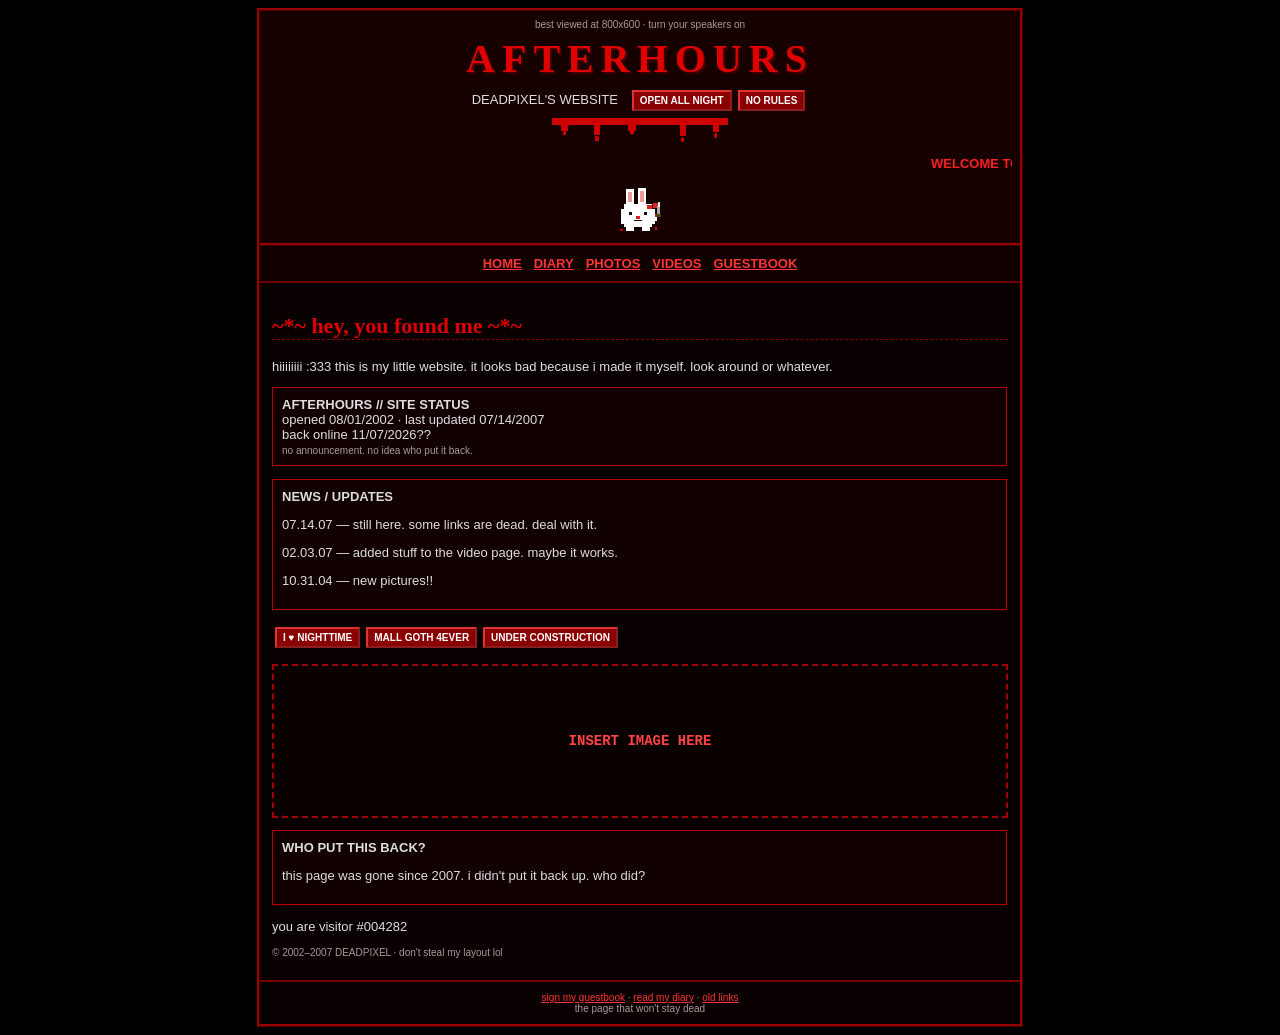
==== public/index.html @ e6cac578 "Add files via upload" ====
<!DOCTYPE html><html lang="en"><head><meta charset="utf-8"><meta name="viewport" content="width=device-width, initial-scale=1"><meta name="description" content="AFTERHOURS — DEADPIXEL's personal website. diary, photos, videos, guestbook."><title>AFTERHOURS - DEADPIXEL</title><link rel="stylesheet" href="style.css"></head><body><div id="site"><header><div class="small">best viewed at 800x600 · turn your speakers on</div><h1>AFTERHOURS</h1><div>DEADPIXEL'S WEBSITE &nbsp; <span class="blinkie">OPEN ALL NIGHT</span><span class="blinkie">NO RULES</span></div><img class="drips" src="assets/blood-drip.svg" alt=""><p><marquee>WELCOME TO MY PAGE!!! &nbsp; don't be boring &nbsp; sign the guestbook &nbsp; last updated: 07/14/2007</marquee></p><img class="mascot" src="assets/bunny-knife.svg" alt="pixel bunny"></header>
<nav><a href="index.html">HOME</a><a href="diary.html">DIARY</a><a href="photos.html">PHOTOS</a><a href="videos.html">VIDEOS</a><a href="guestbook.html">GUESTBOOK</a></nav>
<main><h2>~*~ hey, you found me ~*~</h2><p>hiiiiiiii :333 this is my little website. it looks bad because i made it myself. look around or whatever.</p><div class="box"><b>AFTERHOURS // SITE STATUS</b><br>opened 08/01/2002 · last updated 07/14/2007<br>back online 11/07/2026??<br><span class="small">no announcement. no idea who put it back.</span></div><div class="box"><b>NEWS / UPDATES</b><p>07.14.07 — still here. some links are dead. deal with it.</p><p>02.03.07 — added stuff to the video page. maybe it works.</p><p>10.31.04 — new pictures!!</p></div><p><span class="blinkie">I ♥ NIGHTTIME</span><span class="blinkie">MALL GOTH 4EVER</span><span class="blinkie">UNDER CONSTRUCTION</span></p>
<div class="insert">INSERT IMAGE HERE</div><div class="box"><b>WHO PUT THIS BACK?</b><p>this page was gone since 2007. i didn't put it back up. who did?</p></div><p>you are visitor #<span class="counter" id="counter">004281</span></p><p class="small">© 2002–2007 DEADPIXEL · don't steal my layout lol</p></main><footer><a href="guestbook.html">sign my guestbook</a> · <a href="diary.html">read my diary</a> · <a href="404.html">old links</a><br><span class="small">the page that won't stay dead</span></footer></div>
<script src="common.js"></script></body></html>
---- public/style.css ----
body { background:#000; color:#ddd; font:13px Verdana,Arial,sans-serif; margin:8px; }
a { color:#ff3333; } a:visited { color:#b00000; } a:hover { color:#fff; background:#a00000; }
#site { width:760px; max-width:98%; margin:auto; border:3px ridge #990000; background:#080000; }
header { text-align:center; padding:8px; border-bottom:3px ridge #990000; background:#160000; }
h1 { color:#e00000; font: bold 40px Georgia,serif; letter-spacing:7px; margin:5px; text-shadow:2px 2px #400000; }
nav { text-align:center; padding:7px; border-bottom:2px solid #700000; background:#100000; }
nav a { display:inline-block; margin:3px 6px; font-weight:bold; }
main { padding:12px; min-height:330px; }
h2 { color:#e00000; border-bottom:1px dashed #8b0000; font: bold 22px Georgia,serif; }
.box { border:2px ridge #650000; background:#100000; padding:8px; margin:12px 0; }
.blinkie { display:inline-block; margin:3px; padding:3px 6px; color:#fff; background:#8a0000; border:2px outset #d33; font:bold 10px Arial,sans-serif; animation:blink 1s steps(2,start) infinite; }
@keyframes blink { to { visibility:hidden; } }
marquee { color:#ff2222; font-weight:bold; }
.insert { border:2px dashed #a00000; background:#090000; color:#f44; height:150px; display:flex; align-items:center; justify-content:center; text-align:center; margin:12px 0; font:bold 14px monospace; }
.small { color:#a99; font-size:10px; }
.entry { border-left:3px solid #800; padding-left:10px; margin:15px 0; }
input, textarea { background:#120000; border:1px solid #a00; color:#eee; }
button { background:#300; color:#eee; border:2px outset #900; padding:4px 9px; }
footer { text-align:center; color:#988; font-size:10px; padding:10px; border-top:2px solid #700; }
@media(max-width:600px) { h1 { font-size:30px; letter-spacing:4px; } nav a { margin:5px; } }
.drips { display:block; width:100%; height:25px; margin:4px auto; image-rendering:pixelated; }
.mascot { width:48px; height:48px; image-rendering:pixelated; vertical-align:middle; }
.mascots { text-align:center; margin:8px; }
.photo-grid { display:grid; grid-template-columns:repeat(2,minmax(0,1fr)); gap:8px; }
.photo-grid .insert { margin:4px 0; height:135px; }
.comment { border:1px solid #650000; background:#0d0000; padding:7px; margin:8px 0; }
.reply { margin:6px 0 2px 18px; padding:5px 8px; border-left:3px solid #a00; color:#e5bcbc; background:#170000; }
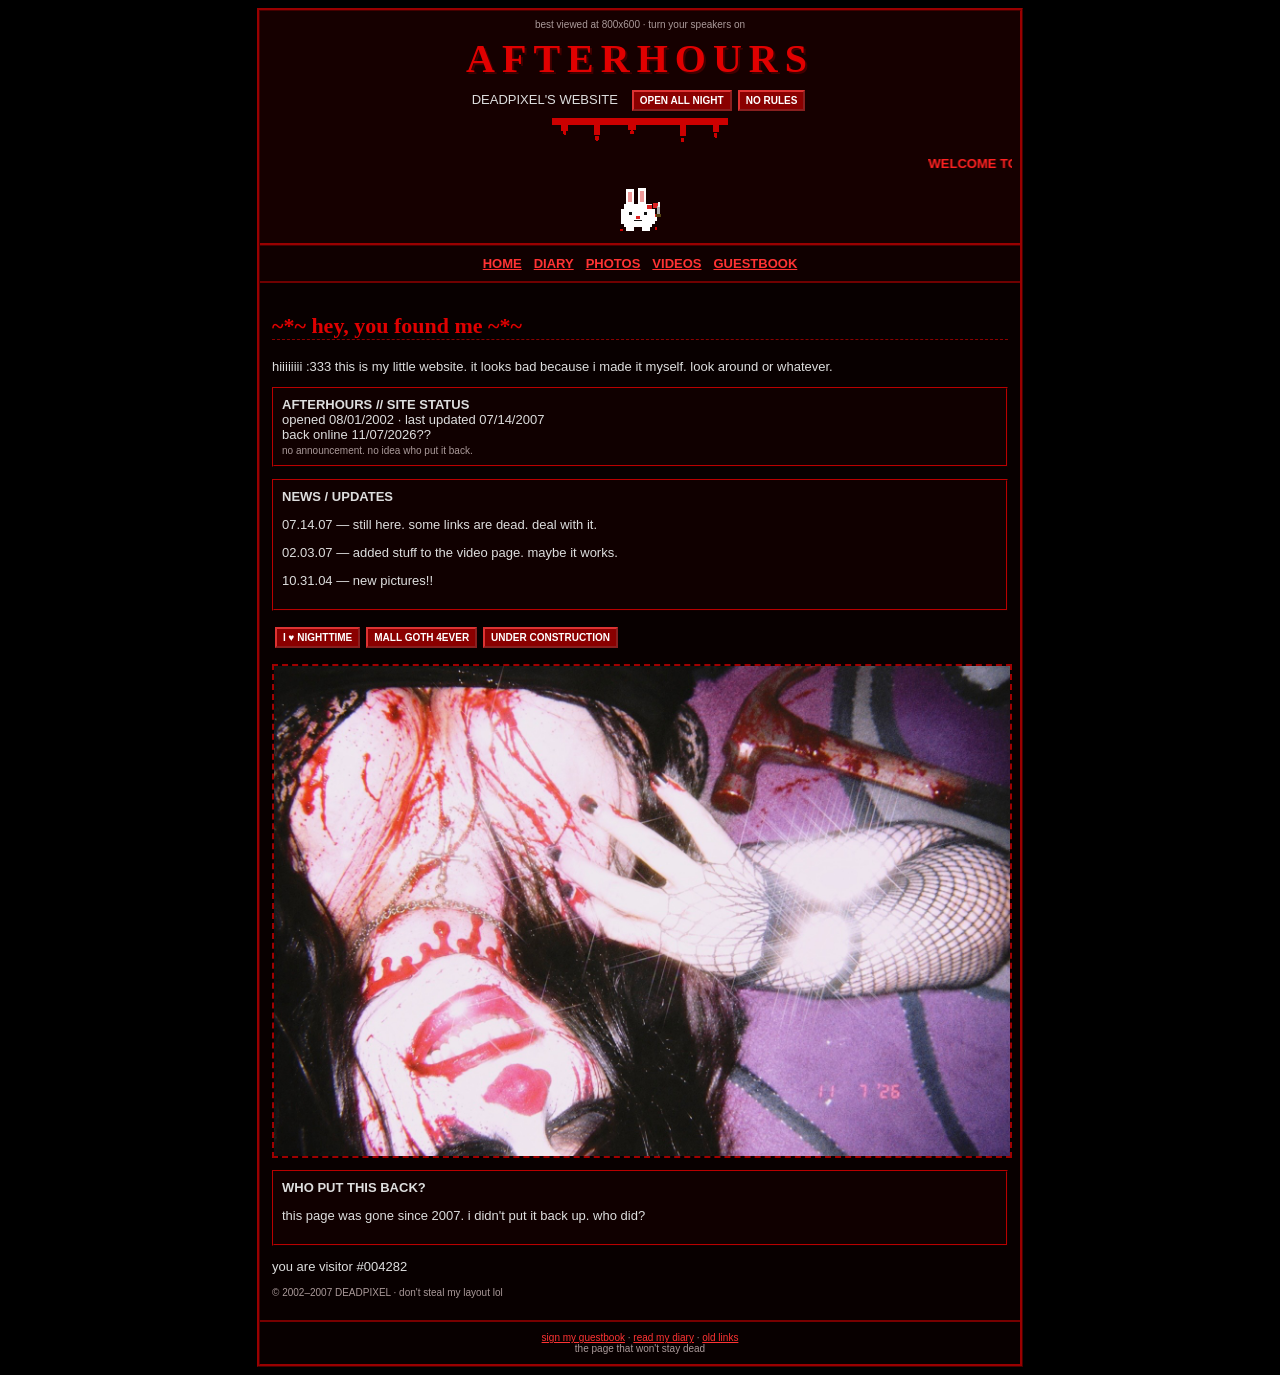
==== commit 79410176: "Add files via upload" ====
--- a/public/index.html
+++ b/public/index.html
@@ -1,5 +1,5 @@
 <!DOCTYPE html><html lang="en"><head><meta charset="utf-8"><meta name="viewport" content="width=device-width, initial-scale=1"><meta name="description" content="AFTERHOURS — DEADPIXEL's personal website. diary, photos, videos, guestbook."><title>AFTERHOURS - DEADPIXEL</title><link rel="stylesheet" href="style.css"></head><body><div id="site"><header><div class="small">best viewed at 800x600 · turn your speakers on</div><h1>AFTERHOURS</h1><div>DEADPIXEL'S WEBSITE &nbsp; <span class="blinkie">OPEN ALL NIGHT</span><span class="blinkie">NO RULES</span></div><img class="drips" src="assets/blood-drip.svg" alt=""><p><marquee>WELCOME TO MY PAGE!!! &nbsp; don't be boring &nbsp; sign the guestbook &nbsp; last updated: 07/14/2007</marquee></p><img class="mascot" src="assets/bunny-knife.svg" alt="pixel bunny"></header>
 <nav><a href="index.html">HOME</a><a href="diary.html">DIARY</a><a href="photos.html">PHOTOS</a><a href="videos.html">VIDEOS</a><a href="guestbook.html">GUESTBOOK</a></nav>
 <main><h2>~*~ hey, you found me ~*~</h2><p>hiiiiiiii :333 this is my little website. it looks bad because i made it myself. look around or whatever.</p><div class="box"><b>AFTERHOURS // SITE STATUS</b><br>opened 08/01/2002 · last updated 07/14/2007<br>back online 11/07/2026??<br><span class="small">no announcement. no idea who put it back.</span></div><div class="box"><b>NEWS / UPDATES</b><p>07.14.07 — still here. some links are dead. deal with it.</p><p>02.03.07 — added stuff to the video page. maybe it works.</p><p>10.31.04 — new pictures!!</p></div><p><span class="blinkie">I ♥ NIGHTTIME</span><span class="blinkie">MALL GOTH 4EVER</span><span class="blinkie">UNDER CONSTRUCTION</span></p>
-<div class="insert">INSERT IMAGE HERE</div><div class="box"><b>WHO PUT THIS BACK?</b><p>this page was gone since 2007. i didn't put it back up. who did?</p></div><p>you are visitor #<span class="counter" id="counter">004281</span></p><p class="small">© 2002–2007 DEADPIXEL · don't steal my layout lol</p></main><footer><a href="guestbook.html">sign my guestbook</a> · <a href="diary.html">read my diary</a> · <a href="404.html">old links</a><br><span class="small">the page that won't stay dead</span></footer></div>
+<a href="assets/home-01.jpg" target="_blank" rel="noopener"><img class="insert" style="display:block;width:100%;height:auto;max-height:520px;object-fit:cover" src="assets/home-01.jpg" alt="homepage photo"></a><div class="box"><b>WHO PUT THIS BACK?</b><p>this page was gone since 2007. i didn't put it back up. who did?</p></div><p>you are visitor #<span class="counter" id="counter">004281</span></p><p class="small">© 2002–2007 DEADPIXEL · don't steal my layout lol</p></main><footer><a href="guestbook.html">sign my guestbook</a> · <a href="diary.html">read my diary</a> · <a href="404.html">old links</a><br><span class="small">the page that won't stay dead</span></footer></div>
 <script src="common.js"></script></body></html>
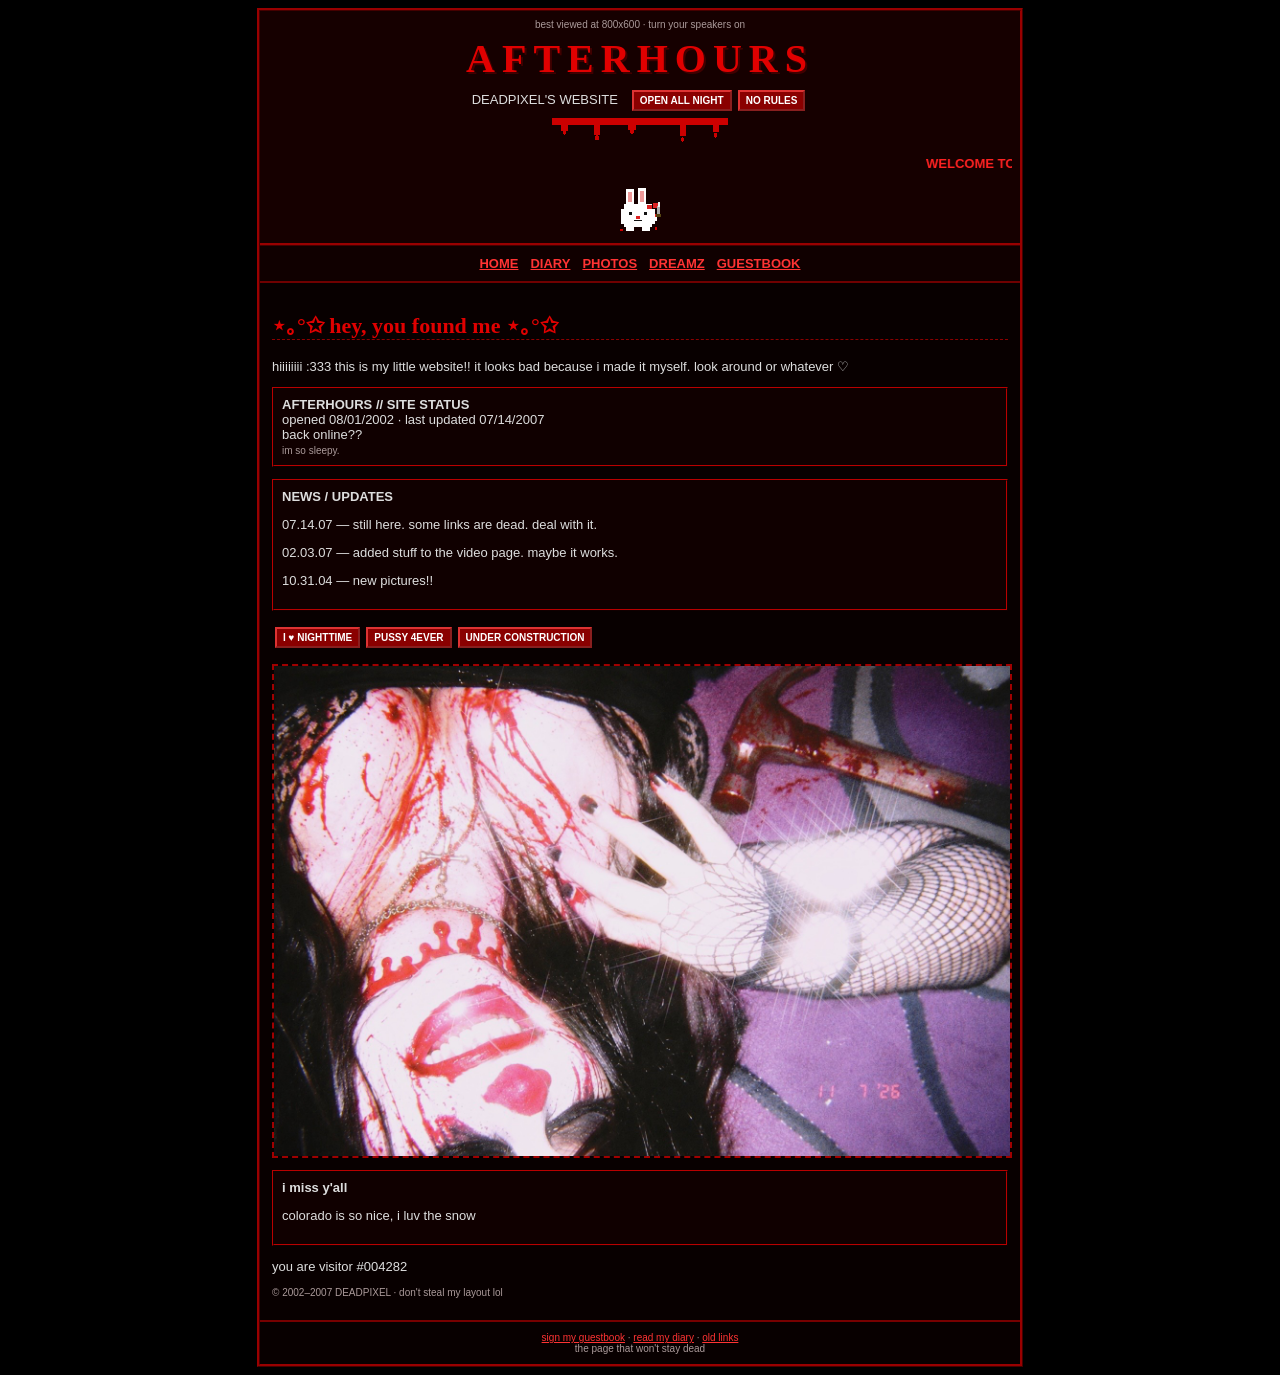
==== commit 7ffc00ec: "Update index.html" ====
--- a/public/index.html
+++ b/public/index.html
@@ -1,5 +1,5 @@
 <!DOCTYPE html><html lang="en"><head><meta charset="utf-8"><meta name="viewport" content="width=device-width, initial-scale=1"><meta name="description" content="AFTERHOURS — DEADPIXEL's personal website. diary, photos, videos, guestbook."><title>AFTERHOURS - DEADPIXEL</title><link rel="stylesheet" href="style.css"></head><body><div id="site"><header><div class="small">best viewed at 800x600 · turn your speakers on</div><h1>AFTERHOURS</h1><div>DEADPIXEL'S WEBSITE &nbsp; <span class="blinkie">OPEN ALL NIGHT</span><span class="blinkie">NO RULES</span></div><img class="drips" src="assets/blood-drip.svg" alt=""><p><marquee>WELCOME TO MY PAGE!!! &nbsp; don't be boring &nbsp; sign the guestbook &nbsp; last updated: 07/14/2007</marquee></p><img class="mascot" src="assets/bunny-knife.svg" alt="pixel bunny"></header>
-<nav><a href="index.html">HOME</a><a href="diary.html">DIARY</a><a href="photos.html">PHOTOS</a><a href="videos.html">VIDEOS</a><a href="guestbook.html">GUESTBOOK</a></nav>
-<main><h2>~*~ hey, you found me ~*~</h2><p>hiiiiiiii :333 this is my little website. it looks bad because i made it myself. look around or whatever.</p><div class="box"><b>AFTERHOURS // SITE STATUS</b><br>opened 08/01/2002 · last updated 07/14/2007<br>back online 11/07/2026??<br><span class="small">no announcement. no idea who put it back.</span></div><div class="box"><b>NEWS / UPDATES</b><p>07.14.07 — still here. some links are dead. deal with it.</p><p>02.03.07 — added stuff to the video page. maybe it works.</p><p>10.31.04 — new pictures!!</p></div><p><span class="blinkie">I ♥ NIGHTTIME</span><span class="blinkie">MALL GOTH 4EVER</span><span class="blinkie">UNDER CONSTRUCTION</span></p>
-<a href="assets/home-01.jpg" target="_blank" rel="noopener"><img class="insert" style="display:block;width:100%;height:auto;max-height:520px;object-fit:cover" src="assets/home-01.jpg" alt="homepage photo"></a><div class="box"><b>WHO PUT THIS BACK?</b><p>this page was gone since 2007. i didn't put it back up. who did?</p></div><p>you are visitor #<span class="counter" id="counter">004281</span></p><p class="small">© 2002–2007 DEADPIXEL · don't steal my layout lol</p></main><footer><a href="guestbook.html">sign my guestbook</a> · <a href="diary.html">read my diary</a> · <a href="404.html">old links</a><br><span class="small">the page that won't stay dead</span></footer></div>
+<nav><a href="index.html">HOME</a><a href="diary.html">DIARY</a><a href="photos.html">PHOTOS</a><a href="videos.html">DREAMZ</a><a href="guestbook.html">GUESTBOOK</a></nav>
+<main><h2>⋆｡°✩ hey, you found me ⋆｡°✩</h2><p>hiiiiiiii :333 this is my little website!! it looks bad because i made it myself. look around or whatever ♡</p><div class="box"><b>AFTERHOURS // SITE STATUS</b><br>opened 08/01/2002 · last updated 07/14/2007<br>back online??<br><span class="small">im so sleepy.</span></div><div class="box"><b>NEWS / UPDATES</b><p>07.14.07 — still here. some links are dead. deal with it.</p><p>02.03.07 — added stuff to the video page. maybe it works.</p><p>10.31.04 — new pictures!!</p></div><p><span class="blinkie">I ♥ NIGHTTIME</span><span class="blinkie">PUSSY 4EVER</span><span class="blinkie">UNDER CONSTRUCTION</span></p>
+<a href="assets/home-01.jpg" target="_blank" rel="noopener"><img class="insert" style="display:block;width:100%;height:auto;max-height:520px;object-fit:cover" src="assets/home-01.jpg" alt="homepage photo"></a><div class="box"><b>i miss y'all</b><p>colorado is so nice, i luv the snow</p></div><p>you are visitor #<span class="counter" id="counter">004281</span></p><p class="small">© 2002–2007 DEADPIXEL · don't steal my layout lol</p></main><footer><a href="guestbook.html">sign my guestbook</a> · <a href="diary.html">read my diary</a> · <a href="404.html">old links</a><br><span class="small">the page that won't stay dead</span></footer></div>
 <script src="common.js"></script></body></html>
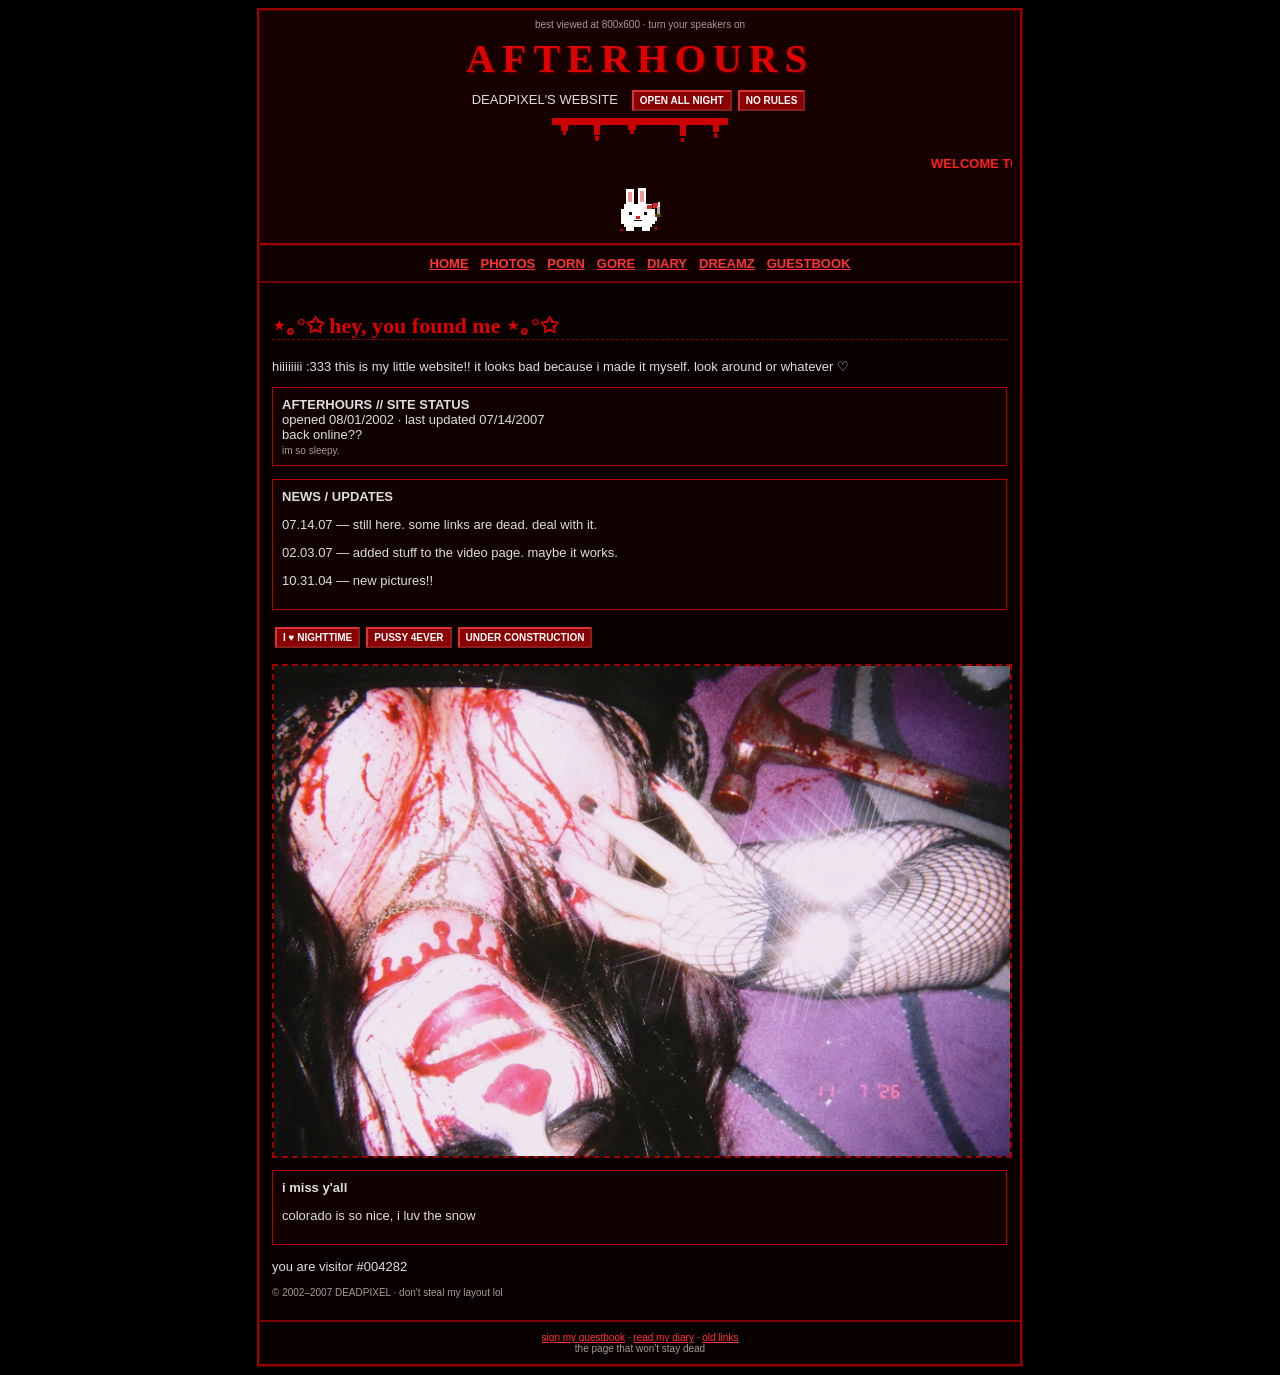
==== commit 6667121b: "Update navigation links in index.html" ====
--- a/public/index.html
+++ b/public/index.html
@@ -1,5 +1,5 @@
 <!DOCTYPE html><html lang="en"><head><meta charset="utf-8"><meta name="viewport" content="width=device-width, initial-scale=1"><meta name="description" content="AFTERHOURS — DEADPIXEL's personal website. diary, photos, videos, guestbook."><title>AFTERHOURS - DEADPIXEL</title><link rel="stylesheet" href="style.css"></head><body><div id="site"><header><div class="small">best viewed at 800x600 · turn your speakers on</div><h1>AFTERHOURS</h1><div>DEADPIXEL'S WEBSITE &nbsp; <span class="blinkie">OPEN ALL NIGHT</span><span class="blinkie">NO RULES</span></div><img class="drips" src="assets/blood-drip.svg" alt=""><p><marquee>WELCOME TO MY PAGE!!! &nbsp; don't be boring &nbsp; sign the guestbook &nbsp; last updated: 07/14/2007</marquee></p><img class="mascot" src="assets/bunny-knife.svg" alt="pixel bunny"></header>
-<nav><a href="index.html">HOME</a><a href="diary.html">DIARY</a><a href="photos.html">PHOTOS</a><a href="videos.html">DREAMZ</a><a href="guestbook.html">GUESTBOOK</a></nav>
+<nav><a href="index.html">HOME</a><a href="photos.html">PHOTOS</a><a href="404.html">PORN</a><a href="404.html">GORE</a><a href="diary.html">DIARY</a><a href="videos.html">DREAMZ</a><a href="guestbook.html">GUESTBOOK</a></nav>
 <main><h2>⋆｡°✩ hey, you found me ⋆｡°✩</h2><p>hiiiiiiii :333 this is my little website!! it looks bad because i made it myself. look around or whatever ♡</p><div class="box"><b>AFTERHOURS // SITE STATUS</b><br>opened 08/01/2002 · last updated 07/14/2007<br>back online??<br><span class="small">im so sleepy.</span></div><div class="box"><b>NEWS / UPDATES</b><p>07.14.07 — still here. some links are dead. deal with it.</p><p>02.03.07 — added stuff to the video page. maybe it works.</p><p>10.31.04 — new pictures!!</p></div><p><span class="blinkie">I ♥ NIGHTTIME</span><span class="blinkie">PUSSY 4EVER</span><span class="blinkie">UNDER CONSTRUCTION</span></p>
 <a href="assets/home-01.jpg" target="_blank" rel="noopener"><img class="insert" style="display:block;width:100%;height:auto;max-height:520px;object-fit:cover" src="assets/home-01.jpg" alt="homepage photo"></a><div class="box"><b>i miss y'all</b><p>colorado is so nice, i luv the snow</p></div><p>you are visitor #<span class="counter" id="counter">004281</span></p><p class="small">© 2002–2007 DEADPIXEL · don't steal my layout lol</p></main><footer><a href="guestbook.html">sign my guestbook</a> · <a href="diary.html">read my diary</a> · <a href="404.html">old links</a><br><span class="small">the page that won't stay dead</span></footer></div>
 <script src="common.js"></script></body></html>
